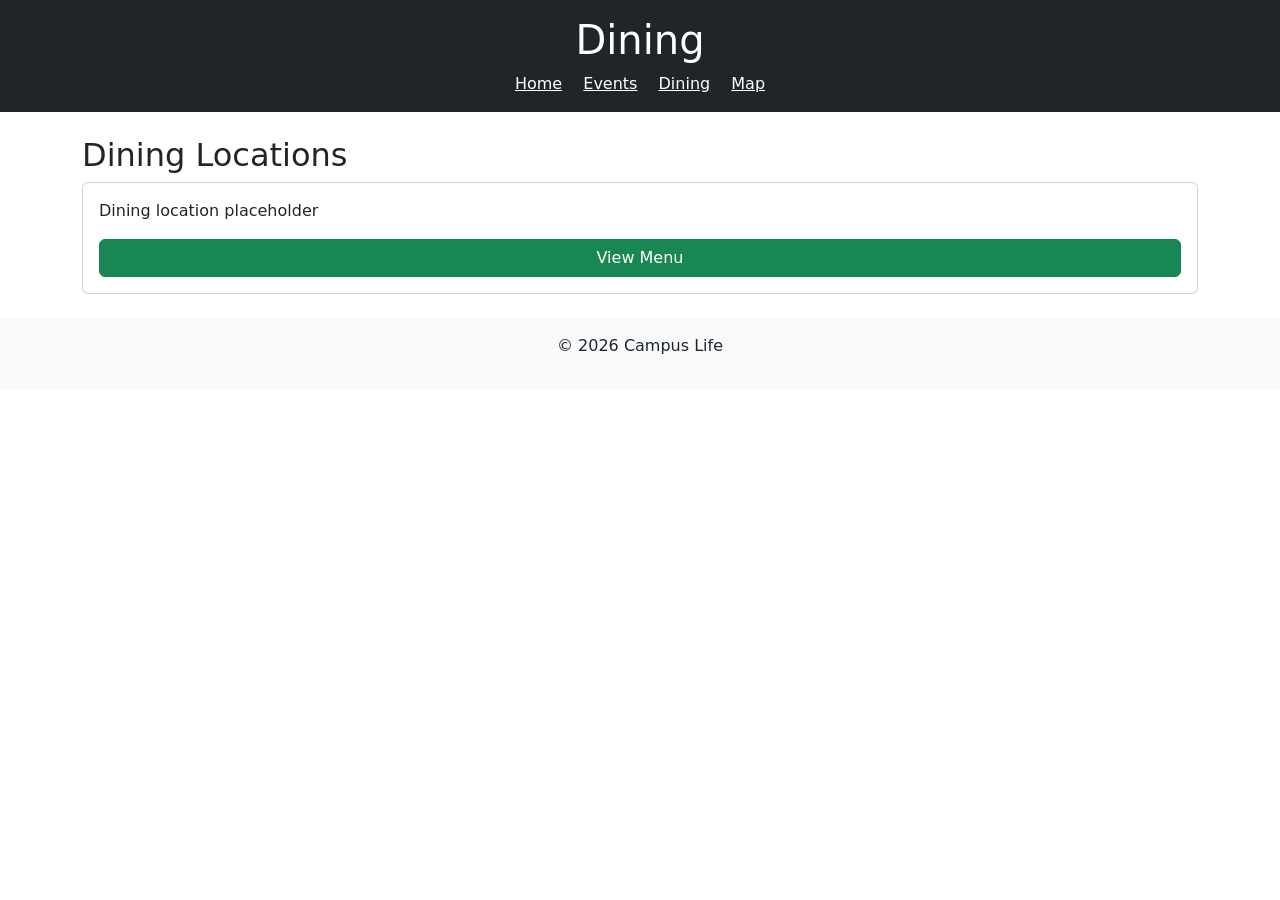
==== dining.html @ 826707ed "added events, dining, and map pages" ====
<!DOCTYPE html>
<html lang="en">
<head>
  <meta charset="UTF-8">
  <title>Dining</title>

  <link href="https://cdn.jsdelivr.net/npm/bootstrap@5.3.0/dist/css/bootstrap.min.css" rel="stylesheet">
  <link rel="stylesheet" href="css/style.css">
</head>

<body>

<header class="bg-dark text-white p-3 text-center">
  <h1>Dining</h1>

  <nav>
    <a href="index.html" class="text-white m-2">Home</a>
    <a href="events.html" class="text-white m-2">Events</a>
    <a href="dining.html" class="text-white m-2">Dining</a>
    <a href="map.html" class="text-white m-2">Map</a>
  </nav>
</header>

<div class="container mt-4">

  <h2>Dining Locations</h2>

  <div class="card p-3">
    <p>Dining location placeholder</p>
    <button class="btn btn-success" onclick="showMessage()">View Menu</button>
  </div>

</div>

<footer class="bg-light text-center p-3 mt-4">
  <p>© 2026 Campus Life</p>
</footer>

<script src="js/script.js"></script>
</body>
</html>
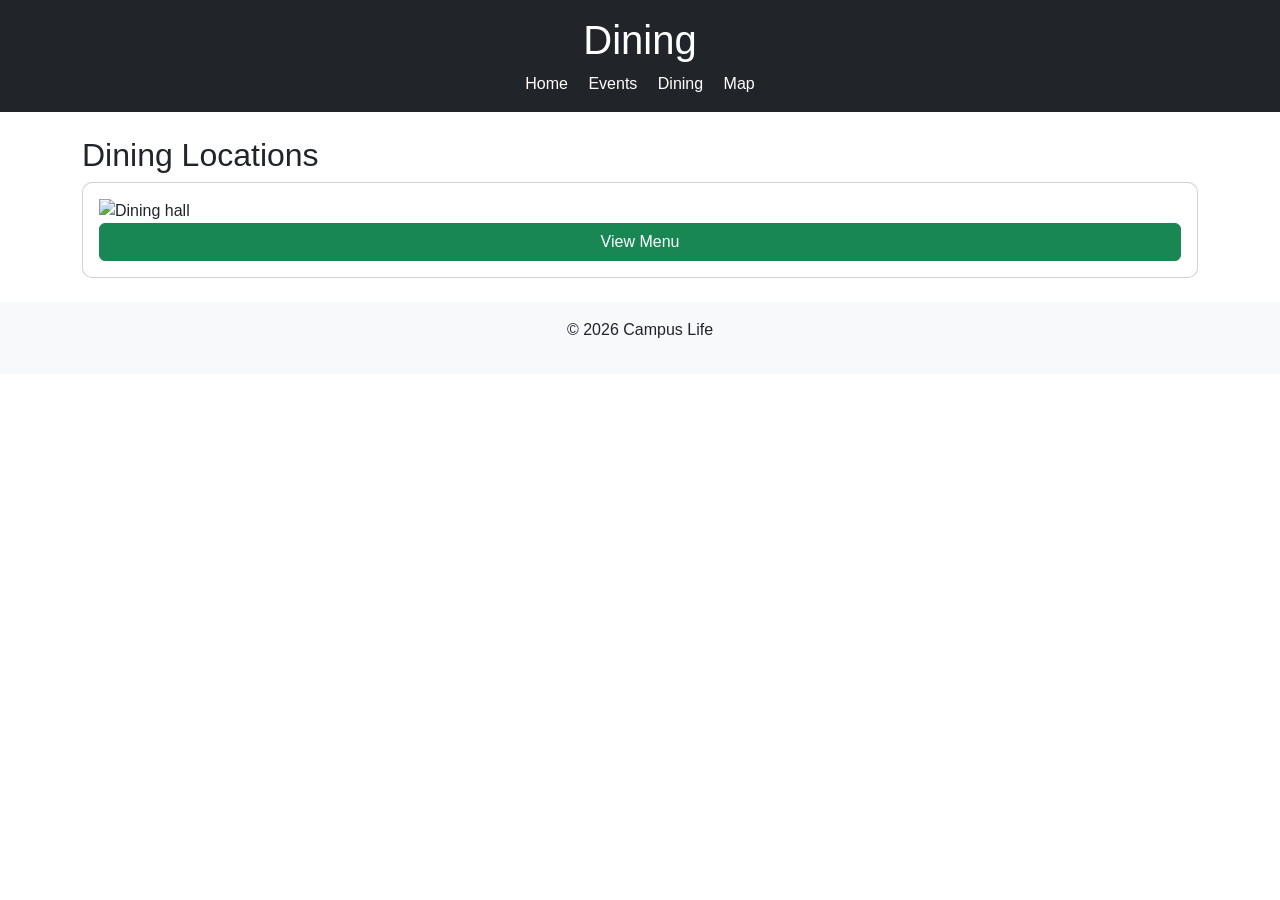
==== commit 79f071a3: "added images to project" ====
--- a/dining.html
+++ b/dining.html
@@ -26,7 +26,7 @@
   <h2>Dining Locations</h2>
 
   <div class="card p-3">
-    <p>Dining location placeholder</p>
+    <img src="https://images.unsplash.com/photo-1504674900247-0877df9cc836" class="img-fluid" alt="Dining hall">
     <button class="btn btn-success" onclick="showMessage()">View Menu</button>
   </div>
 
--- a/css/style.css
+++ b/css/style.css
@@ -0,0 +1,15 @@
+body {
+  font-family: Arial, sans-serif;
+}
+
+header {
+  text-align: center;
+}
+
+nav a {
+  text-decoration: none;
+}
+
+.card {
+  border-radius: 10px;
+}
